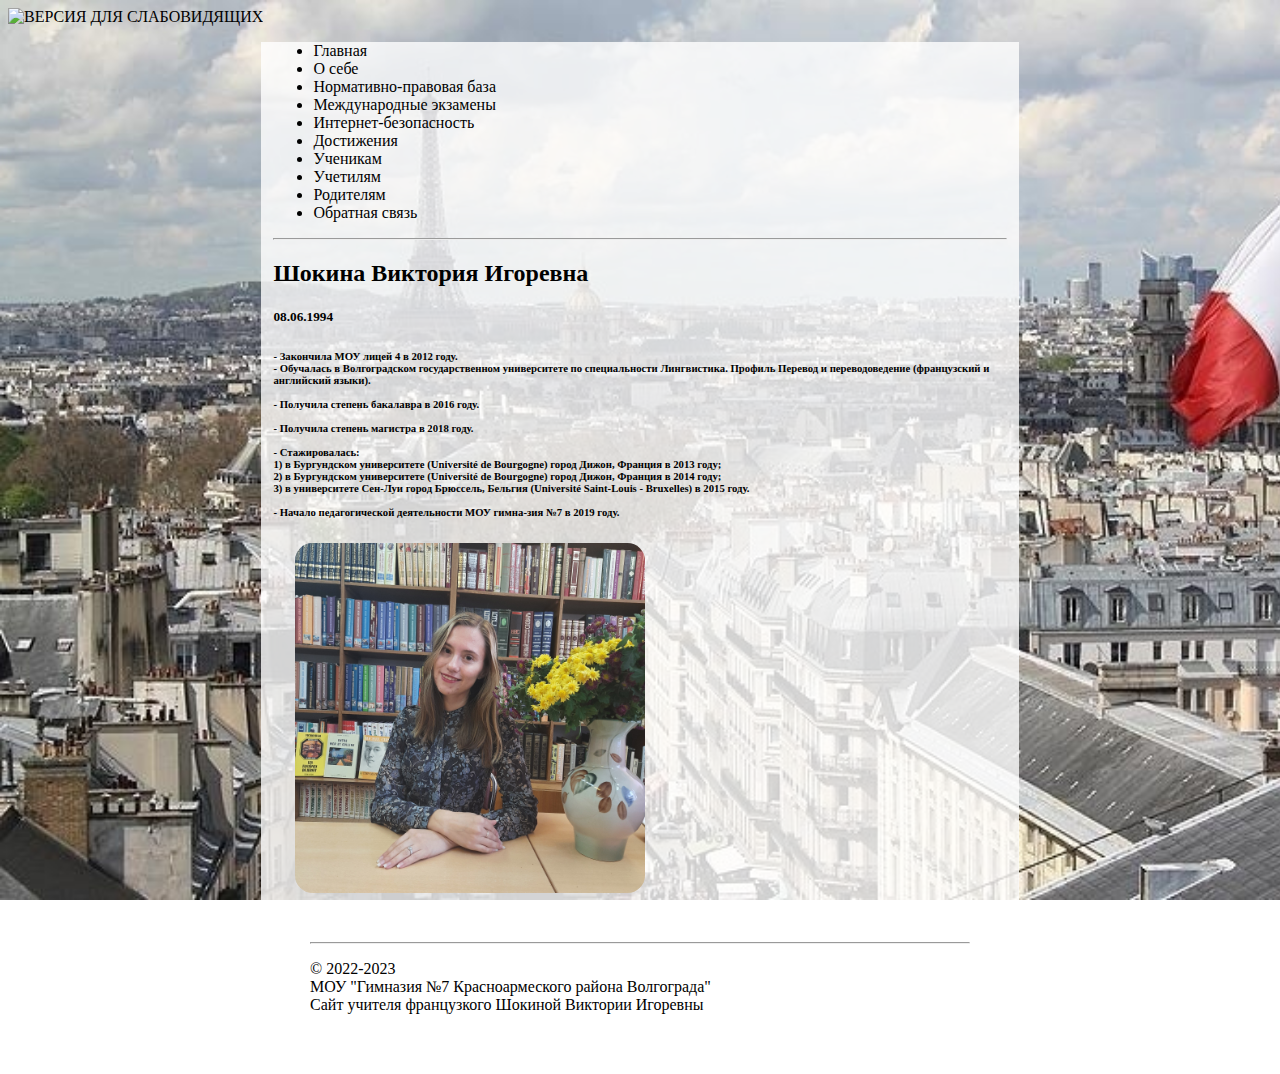
==== Html/About.html @ 4eb43e58 "first commit" ====
<!DOCTYPE html>
<html lang="ru">
<head>
    <meta charset="UTF-8">
    <meta http-equiv="X-UA-Compatible" content="IE=edge">
    <meta name="viewport" content="width=device-width, initial-scale=1.0">
    <link href="https://cdn.jsdelivr.net/npm/bootstrap@5.2.2/dist/css/bootstrap.min.css" rel="stylesheet" integrity="sha384-Zenh87qX5JnK2Jl0vWa8Ck2rdkQ2Bzep5IDxbcnCeuOxjzrPF/et3URy9Bv1WTRi" crossorigin="anonymous">
    <!-- CSS -->
    <link rel="stylesheet" href="../static/main_style.css">
    <!-- JavaScript Bundle with Popper -->
    <script src="https://cdn.jsdelivr.net/npm/bootstrap@5.2.2/dist/js/bootstrap.bundle.min.js" integrity="sha384-OERcA2EqjJCMA+/3y+gxIOqMEjwtxJY7qPCqsdltbNJuaOe923+mo//f6V8Qbsw3" crossorigin="anonymous"></script>
    
    <script src="https://lidrekon.ru/slep/js/jquery.js"></script>
    <script src="https://lidrekon.ru/slep/js/uhpv-full.min.js"></script>
    <title>Сайт учителя французкого</title>
</head>
<body>
    <img id="specialButton" style="cursor:pointer;" src="https://lidrekon.ru/images/special.png" alt="ВЕРСИЯ ДЛЯ СЛАБОВИДЯЩИХ" title="ВЕРСИЯ ДЛЯ СЛАБОВИДЯЩИХ" />
    <main class="main_container"> 
        <div class="container"> 
            <header class="d-flex justify-content-center py-3">
                <ul class="nav nav-pills">
                    <li class="btn btn-outline-light border border-0"><a href="../Main.html" class="nav-link px-2 link-dark" aria-current="page">Главная</a></li>
                    <li class="btn btn-outline-light border border-0"><a href="About.html" class="nav-link px-2 link-dark">О себе</a></li>
                    <li class="btn btn-outline-light border border-0"><a href="Normativ-base.html" class="nav-link px-2 link-dark">Нормативно-правовая база</a></li>
                    <li class="btn btn-outline-light border border-0"><a href="Exam.html" class="nav-link px-2 link-dark">Международные экзамены</a></li>
                    <li class="btn btn-outline-light border border-0"><a href="Internet.html" class="nav-link px-2 link-dark">Интернет-безопасность</a></li>
                    <li class="btn btn-outline-light border border-0"><a href="self_achiene.html" class="nav-link px-2 link-dark">Достижения</a></li>
                    <li class="btn btn-outline-light border border-0"><a href="Student.html" class="nav-link px-2 link-dark">Ученикам</a></li>
                    <li class="btn btn-outline-light border border-0"><a href="Teacher.html" class="nav-link px-2 link-dark">Учетилям</a></li>
                    <li class="btn btn-outline-light border border-0"><a href="Parents.html" class="nav-link px-2 link-dark">Родителям</a></li>
                    <li class="btn btn-outline-light border border-0"><a href="Chat_me.html" class="nav-link px-2 link-dark">Обратная связь</a></li>
                </ul>
            </header>
            <hr>
        </div> 
        <section>
            <div class="container d-flex">
                <div>
                    <h2>Шокина Виктория Игоревна</h2>
                    <h5>08.06.1994</h5>
                    <h6>
                        - Закончила МОУ лицей 4 в 2012 году.<br>
                        - Обучалась в Волгоградском государственном университете по специальности Лингвистика.  Профиль Перевод и переводоведение (французский и английский языки).<br><br>
                        - Получила степень бакалавра в 2016 году. <br><br>
                        - Получила степень магистра в 2018 году. <br><br>
                        - Стажировалась:<br>
                        1) в Бургундском университете (Université de Bourgogne) город Дижон, Франция в 2013 году;<br>
                        2) в Бургундском университете (Université de Bourgogne) город Дижон, Франция в 2014 году;<br>
                        3) в университете Сен-Луи город Брюссель, Бельгия (Université Saint-Louis - Bruxelles)  в 2015 году. <br><br>

                        - Начало педагогической деятельности МОУ гимна-зия №7 в 2019 году.<br>
                    </h6>
                </div>
                <img src="../img/Schokina_3.jpg" class="foto_main_middle foto_About">
            </div>
        </section> 
        <footer class="footer_main">
            <hr>
            <p class="text-center">
                © 2022-2023 <br>
                МОУ "Гимназия №7 Красноармеского района Волгограда"<br>
                Cайт учителя французкого Шокиной Виктории Игоревны
            </p>
        </footer>
        
    </main>
</body>
</html>
---- static/main_style.css ----
body{
    background-attachment: fixed;
    background-image: url(../img/Background.jpeg);
    background-size: cover;
}
a{
    text-decoration: none;
    color: black;
}
.main_container{
    margin: 0 20% 0 20%;
    padding: 0 1% 0 1%;
    background-color: rgba(255, 255, 255, 0.8);
    
}
.menu{
    text-align: center;
}
.foto_main_middle{
    width: 350px;
    height: 350px;
    margin-right: 2%;
    border-radius: 5%;
}
.hello{
    margin-top: 6%;
}
.footer_main{
    padding: 5%;
}
.About_me{
    margin: auto;
}
.Chat_me{
    margin: auto;
}
.Law_footer{
    margin-top: 10%;
    font-size: 12px;
}
.foto_About{
    margin-left: 3%;
}
.exam_foto{
    width: 100%;
    border-radius: 10%;
}
.btn_exam{
    margin-top: 3%;
    text-align: center;
}
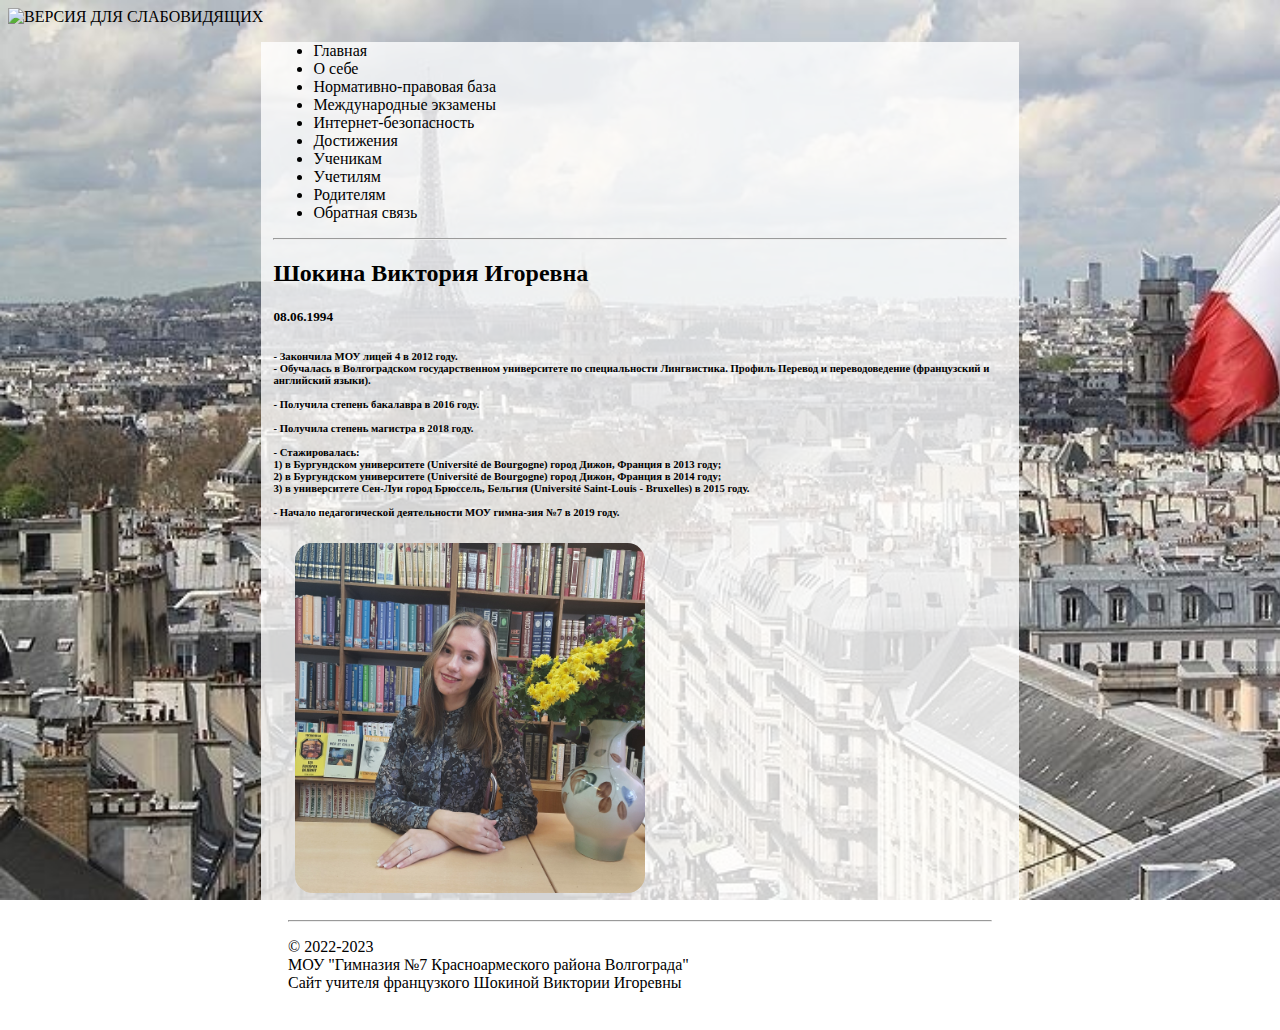
==== commit 0243b2e3: "Second commit > some finale" ====
--- a/Html/About.html
+++ b/Html/About.html
@@ -20,7 +20,7 @@
         <div class="container"> 
             <header class="d-flex justify-content-center py-3">
                 <ul class="nav nav-pills">
-                    <li class="btn btn-outline-light border border-0"><a href="../Main.html" class="nav-link px-2 link-dark" aria-current="page">Главная</a></li>
+                    <li class="btn btn-outline-light border border-0"><a href="../index.html" class="nav-link px-2 link-dark" aria-current="page">Главная</a></li>
                     <li class="btn btn-outline-light border border-0"><a href="About.html" class="nav-link px-2 link-dark">О себе</a></li>
                     <li class="btn btn-outline-light border border-0"><a href="Normativ-base.html" class="nav-link px-2 link-dark">Нормативно-правовая база</a></li>
                     <li class="btn btn-outline-light border border-0"><a href="Exam.html" class="nav-link px-2 link-dark">Международные экзамены</a></li>
--- a/static/main_style.css
+++ b/static/main_style.css
@@ -26,7 +26,7 @@
     margin-top: 6%;
 }
 .footer_main{
-    padding: 5%;
+    padding: 2%;
 }
 .About_me{
     margin: auto;
@@ -48,4 +48,31 @@
 .btn_exam{
     margin-top: 3%;
     text-align: center;
+}
+.internet_foto{
+    margin-left: 25%;
+    border-radius: 10%;
+    width: 50%;
+}
+.student_video{
+    width: 100%;
+    height: 250px;
+    margin-left: 50%;
+}
+.student_video_pesni{
+    width: 60%;
+    height: 300px;
+    margin-left: 10%;
+}
+.item_card{
+    margin-bottom: 5%;
+}
+.Card_list{
+    margin-top: 1%;
+}
+.contact_p{
+    margin-left: 20%;
+}
+.card_contact{
+    margin: 20px;
 }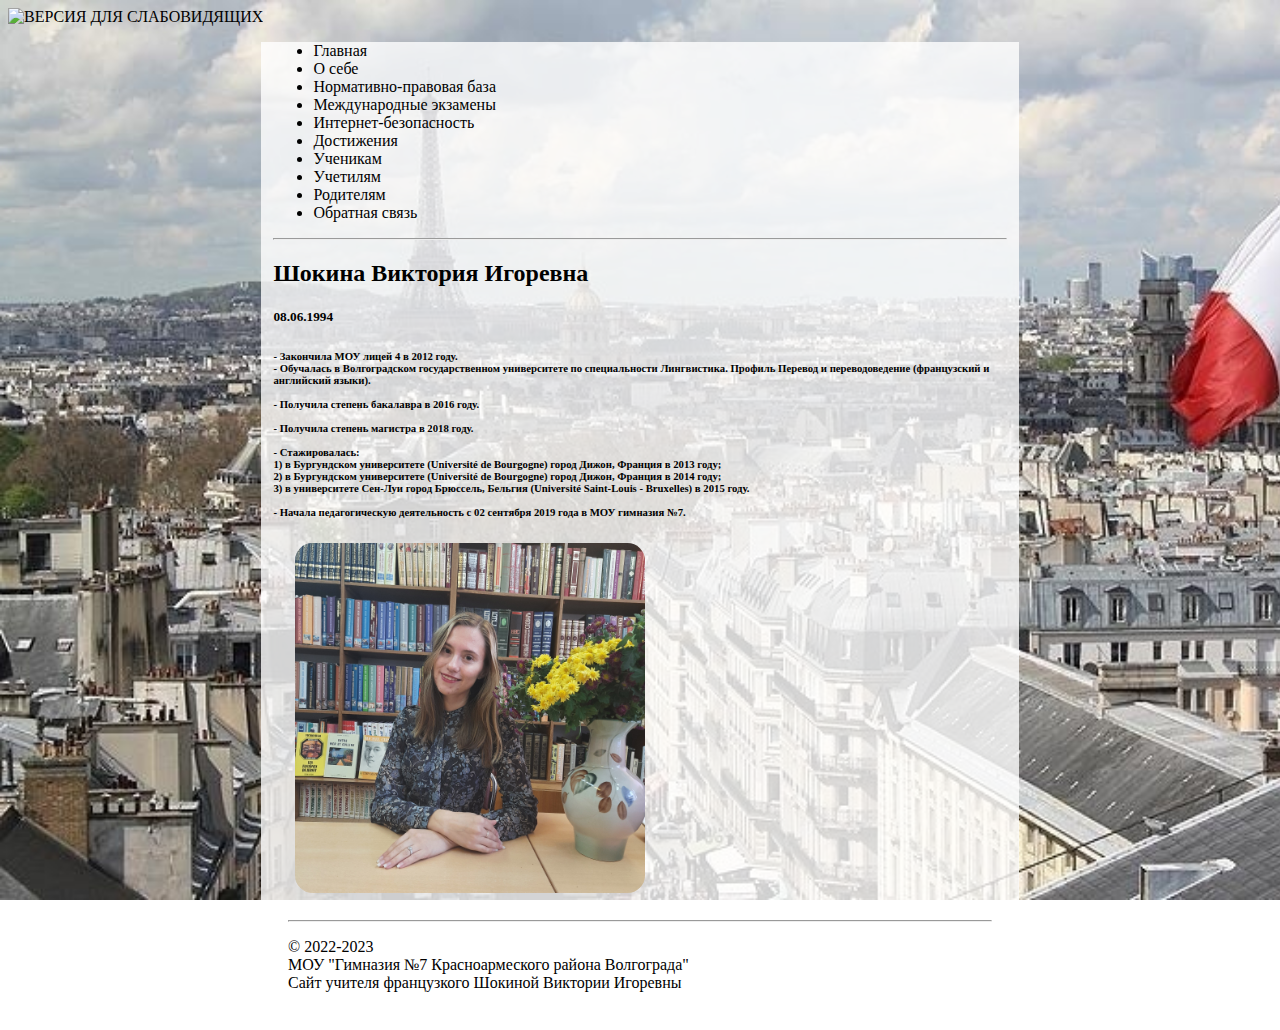
==== commit 05c601fe: "finaly commit" ====
--- a/Html/About.html
+++ b/Html/About.html
@@ -49,7 +49,7 @@
                         2) в Бургундском университете (Université de Bourgogne) город Дижон, Франция в 2014 году;<br>
                         3) в университете Сен-Луи город Брюссель, Бельгия (Université Saint-Louis - Bruxelles)  в 2015 году. <br><br>
 
-                        - Начало педагогической деятельности МОУ гимна-зия №7 в 2019 году.<br>
+                        - Начала педагогическую деятельность с 02 сентября 2019 года в  МОУ гимназия №7.<br>
                     </h6>
                 </div>
                 <img src="../img/Schokina_3.jpg" class="foto_main_middle foto_About">
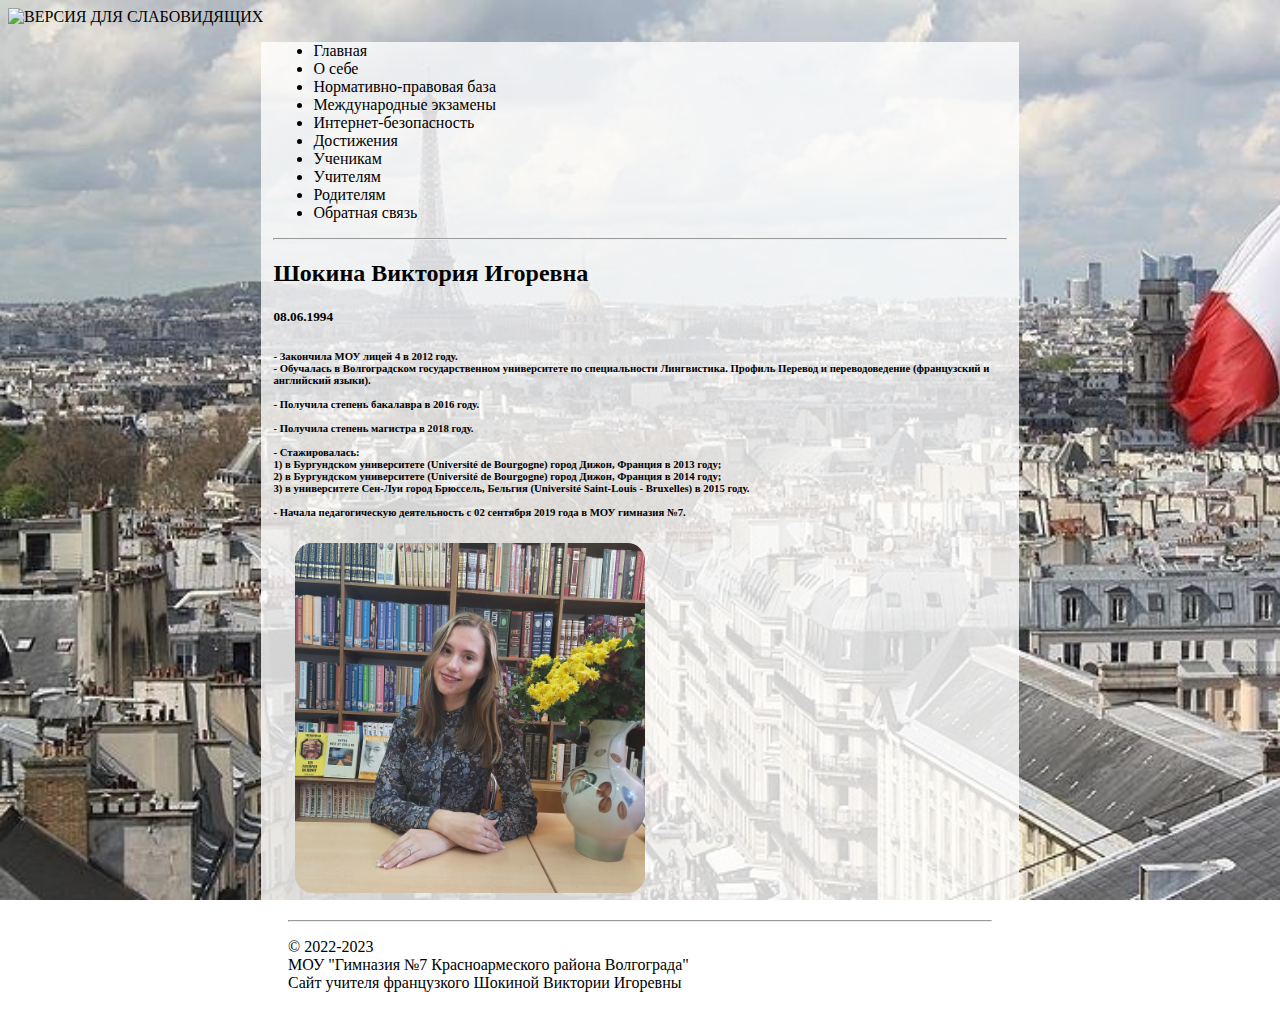
==== commit 0aa1d4cb: "Версия-2.5" ====
--- a/Html/About.html
+++ b/Html/About.html
@@ -27,7 +27,7 @@
                     <li class="btn btn-outline-light border border-0"><a href="Internet.html" class="nav-link px-2 link-dark">Интернет-безопасность</a></li>
                     <li class="btn btn-outline-light border border-0"><a href="self_achiene.html" class="nav-link px-2 link-dark">Достижения</a></li>
                     <li class="btn btn-outline-light border border-0"><a href="Student.html" class="nav-link px-2 link-dark">Ученикам</a></li>
-                    <li class="btn btn-outline-light border border-0"><a href="Teacher.html" class="nav-link px-2 link-dark">Учетилям</a></li>
+                    <li class="btn btn-outline-light border border-0"><a href="Teacher.html" class="nav-link px-2 link-dark">Учителям</a></li>
                     <li class="btn btn-outline-light border border-0"><a href="Parents.html" class="nav-link px-2 link-dark">Родителям</a></li>
                     <li class="btn btn-outline-light border border-0"><a href="Chat_me.html" class="nav-link px-2 link-dark">Обратная связь</a></li>
                 </ul>
